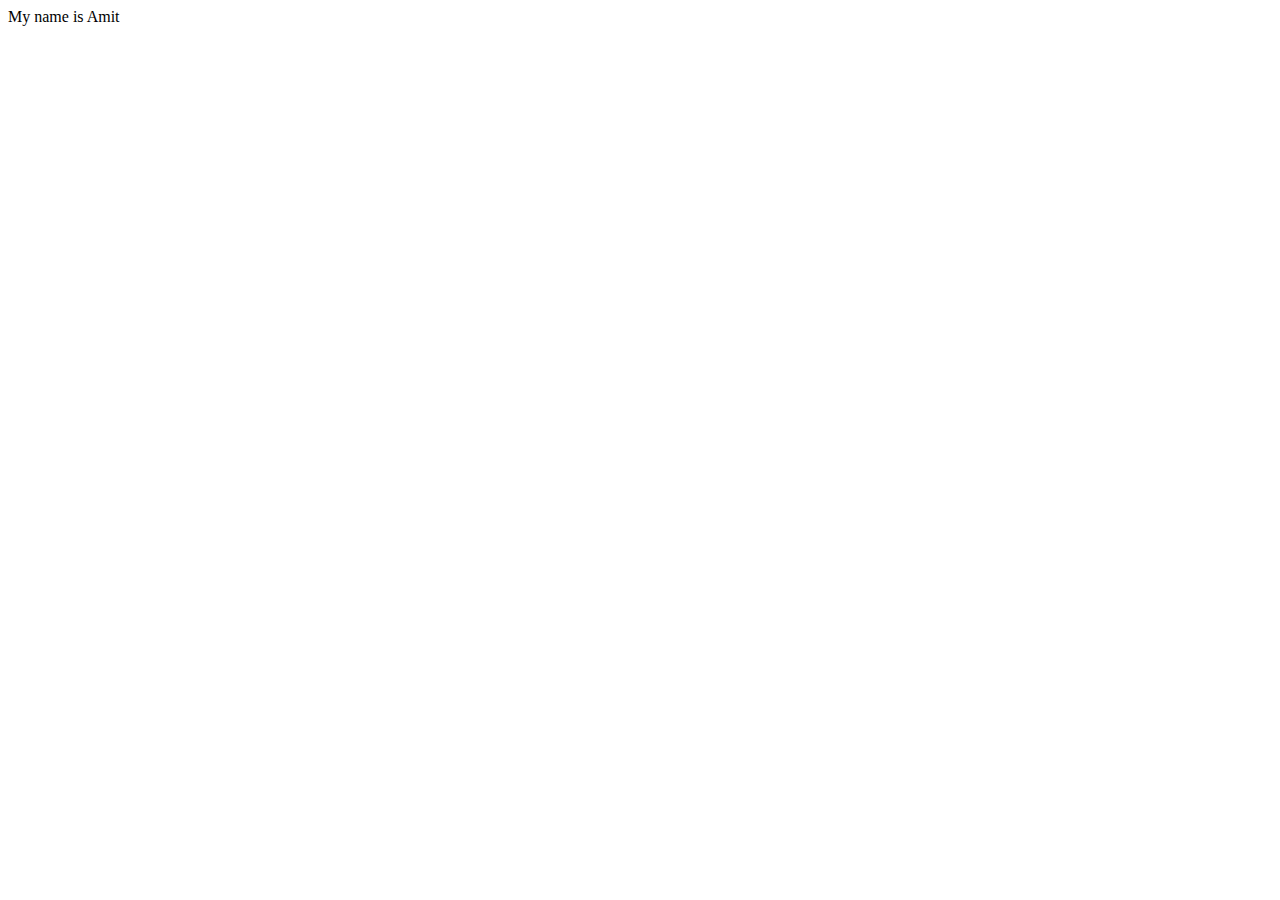
==== index.html @ 7f8729b5 "first commit" ====
<!DOCTYPE html>
<html lang="en">
<head>
    <meta charset="UTF-8">
    <meta http-equiv="X-UA-Compatible" content="IE=edge">
    <meta name="viewport" content="width=device-width, initial-scale=1.0">
    <title>Flex-Box</title>
</head>
<body>
    <div>My name is Amit</div>
</body>
</html>
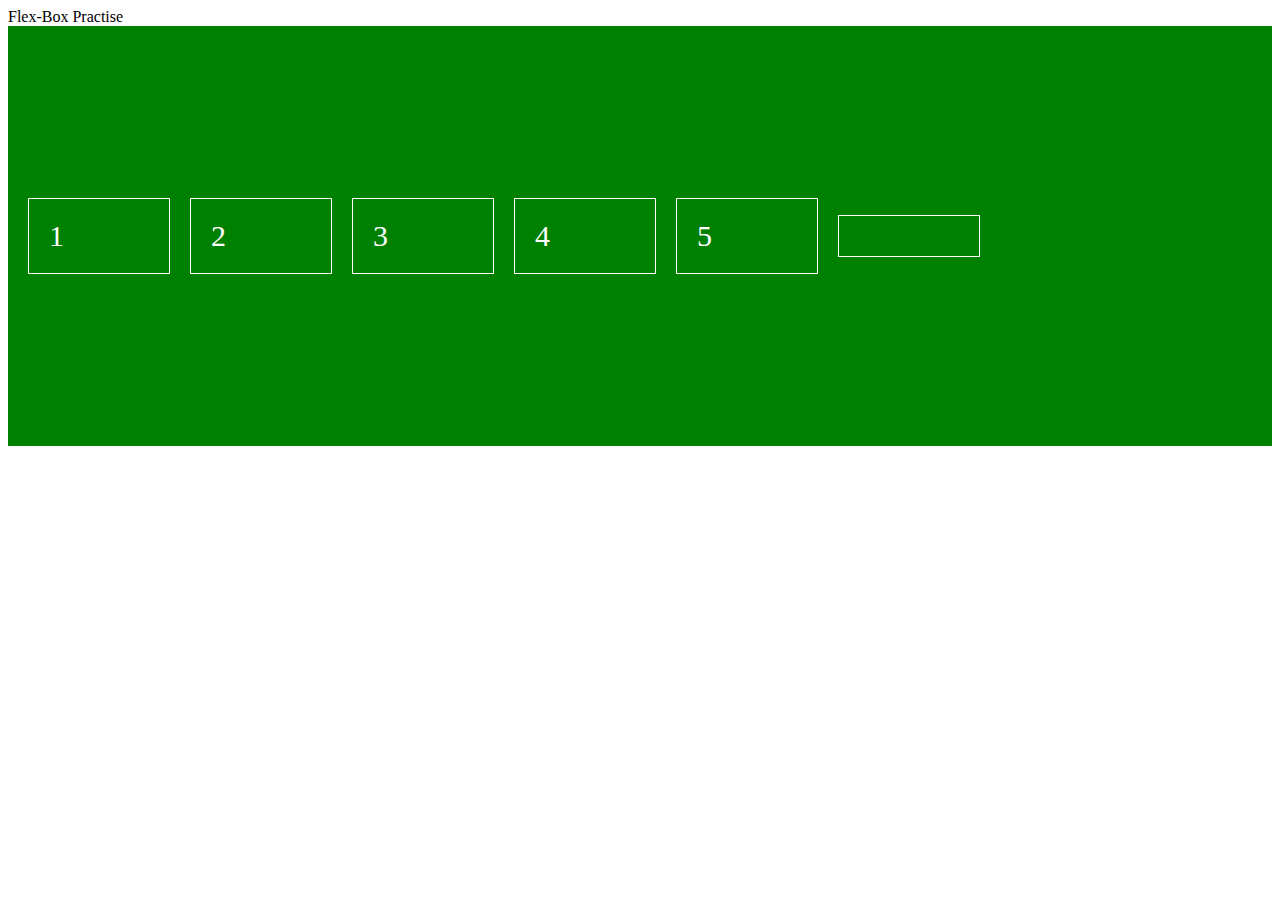
==== commit cc1c3698: "second-commit" ====
--- a/index.html
+++ b/index.html
@@ -5,8 +5,17 @@
     <meta http-equiv="X-UA-Compatible" content="IE=edge">
     <meta name="viewport" content="width=device-width, initial-scale=1.0">
     <title>Flex-Box</title>
+    <link rel="stylesheet" href="style.css">
 </head>
 <body>
-    <div>My name is Amit</div>
+    <div>Flex-Box Practise</div>
+    <div class="flex-container">
+        <div class="flex-item">1</div>
+        <div class="flex-item">2</div>
+        <div class="flex-item">3</div>
+        <div class="flex-item">4</div>
+        <div class="flex-item">5</div>
+        <div class="flex-item"></div>
+    </div>
 </body>
 </html>--- a/style.css
+++ b/style.css
@@ -0,0 +1,22 @@
+.flex-container {
+    display: flex;
+    flex-direction: row; /* This is for direction (column or row) => row-reverse*/
+    /*flex-wrap: wrap; Auto responsive. (wrap-reverse) */
+   /*justify-content: flex-start; flex-end, space-around,space-between,center =>it is work horizently */
+
+    align-items: center;/*stretch,start,end=>it is work vartically*/
+    background: green;
+    padding: 10px;
+    height: 400px;
+
+
+}
+.flex-item{
+    border: 1px solid #fff;
+    font-size: 30px;
+    padding: 20px;
+    color: #fff;
+    margin: 10px;
+    width: 100px;
+
+}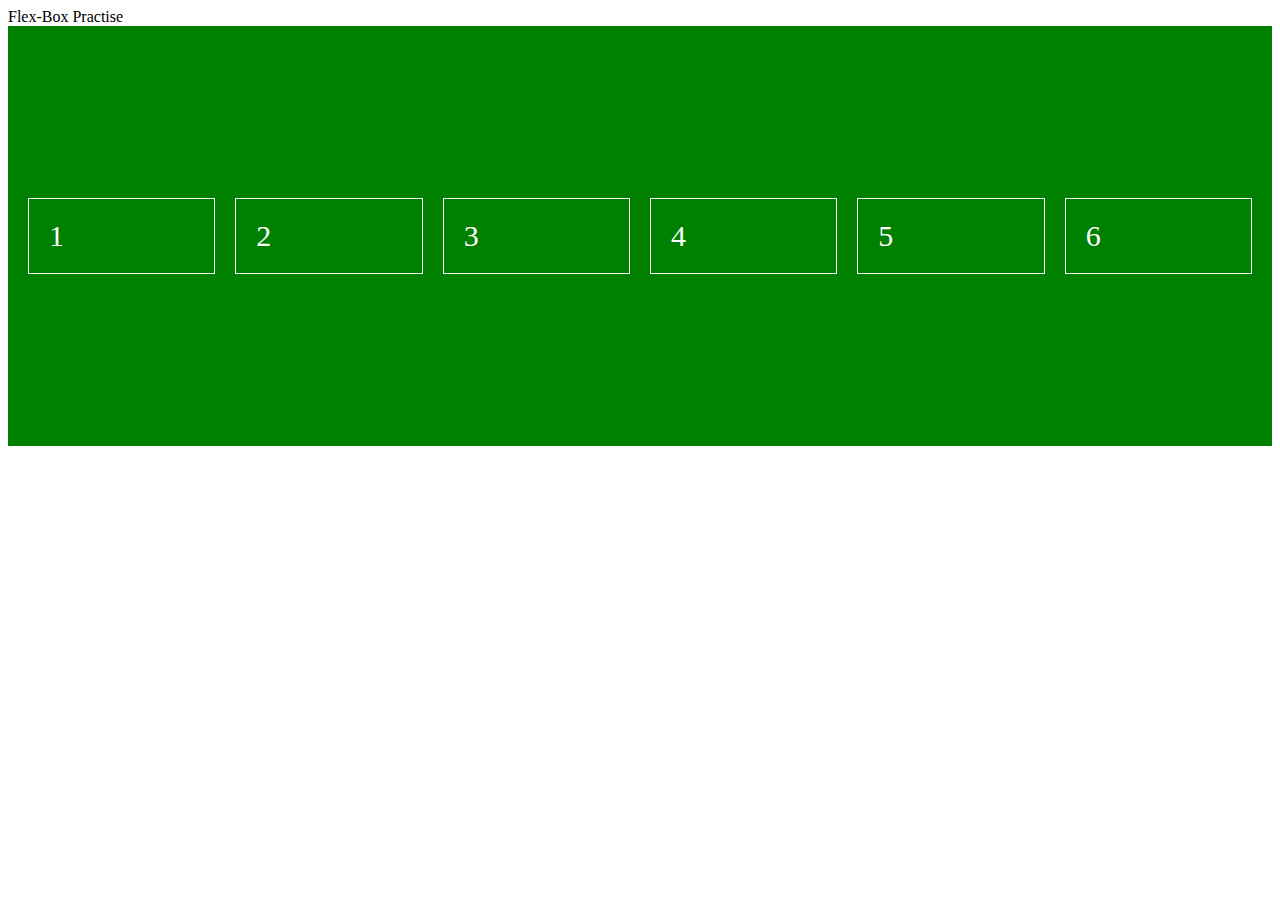
==== commit d2b94f11: "flex-grow" ====
--- a/index.html
+++ b/index.html
@@ -15,7 +15,7 @@
         <div class="flex-item">3</div>
         <div class="flex-item">4</div>
         <div class="flex-item">5</div>
-        <div class="flex-item"></div>
+        <div class="flex-item">6</div>
     </div>
 </body>
 </html>--- a/style.css
+++ b/style.css
@@ -18,5 +18,6 @@
     color: #fff;
     margin: 10px;
     width: 100px;
+    flex-grow: 1;/*equally fixed place*/
 
 }